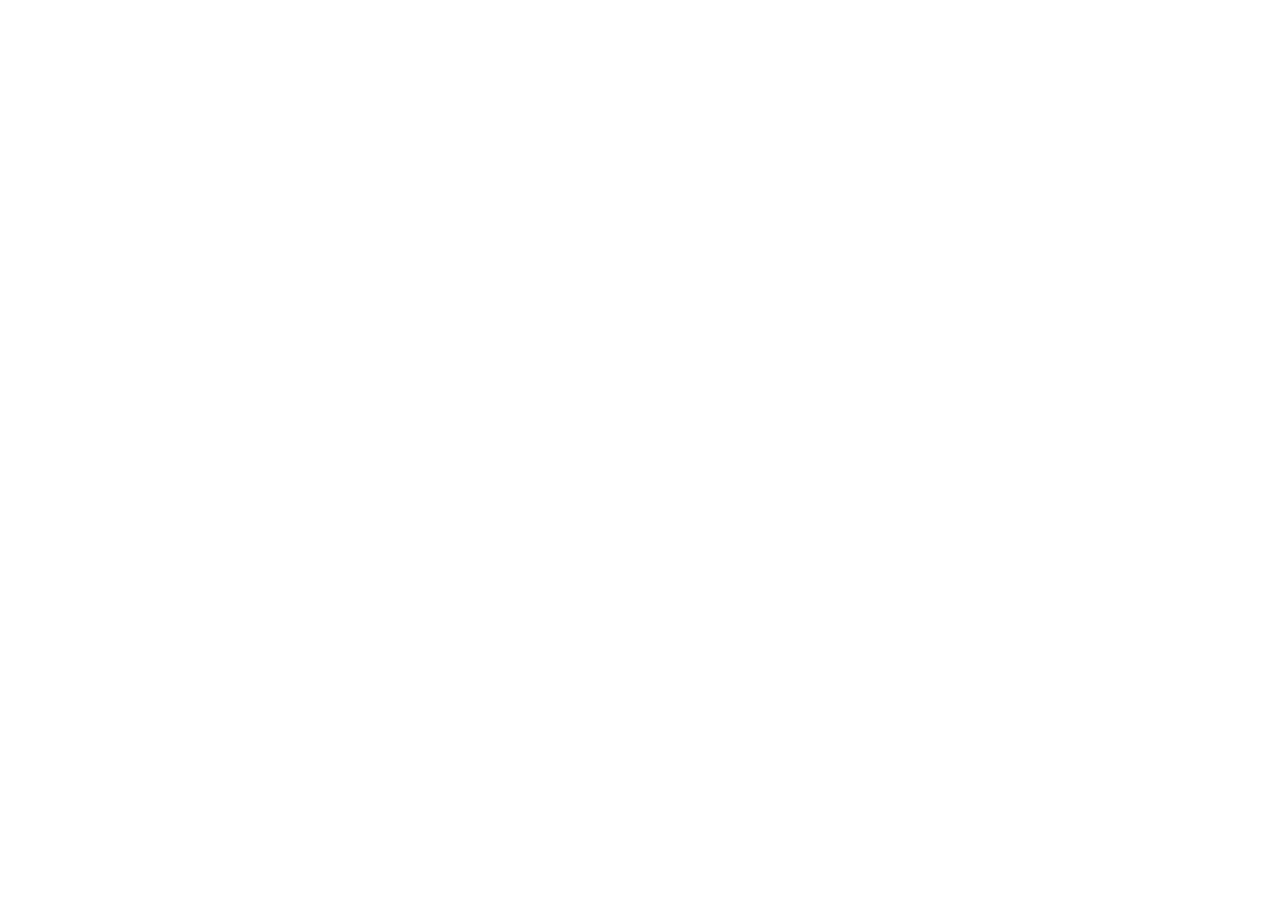
==== About.html @ 23eb8d0d "Add the title for about us" ====
<!DOCTYPE html>
<html lang="en">
<head>
    <meta charset="UTF-8">
    <meta name="viewport" content="width=device-width, initial-scale=1.0">
    <title>About us</title>
</head>
<body>
    
</body>
</html>
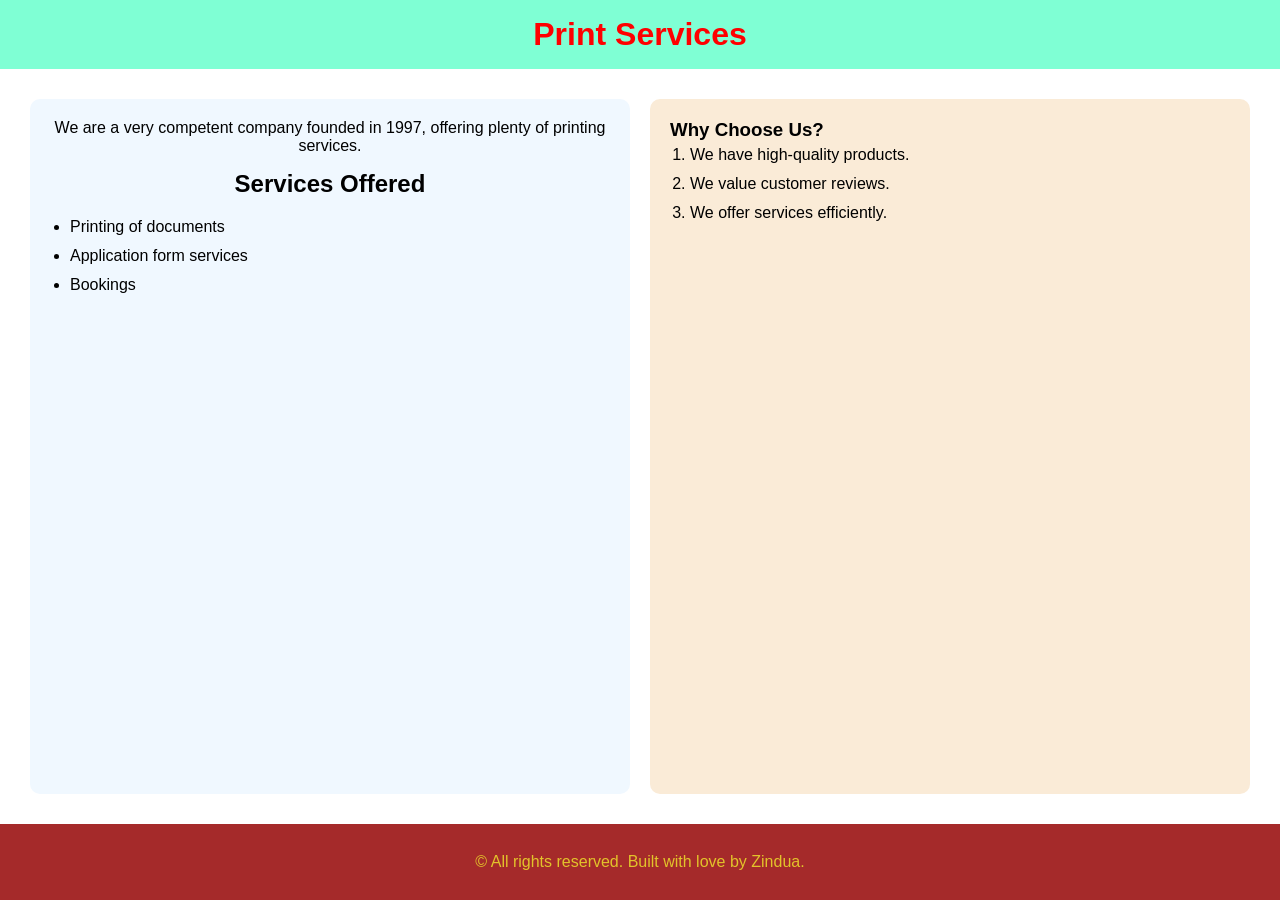
==== commit 691af08c: "Add structure html and style to each separate files" ====
--- a/About.html
+++ b/About.html
@@ -1,11 +1,59 @@
+
 <!DOCTYPE html>
 <html lang="en">
+
 <head>
     <meta charset="UTF-8">
     <meta name="viewport" content="width=device-width, initial-scale=1.0">
-    <title>About us</title>
+    <title>About Us</title>
+    <link rel="stylesheet" href="About.css">
 </head>
+
 <body>
-    
+
+    <header class="header">
+        <h1>Print Services</h1>
+    </header>
+
+    <main>
+
+        <section class="services-section">
+
+            <div class="main-area">
+                <p>
+                    We are a very competent company founded in 1997,
+                    offering plenty of printing services.
+                </p>
+
+                <h2>Services Offered</h2>
+
+                <ul class="Ul">
+                    <li>Printing of documents</li>
+                    <li>Application form services</li>
+                    <li>Bookings</li>
+                </ul>
+
+            </div>
+
+        </section>
+
+        <section class="why-choose-us">
+
+            <h3>Why Choose Us?</h3>
+
+            <ol>
+                <li>We have high-quality products.</li>
+                <li>We value customer reviews.</li>
+                <li>We offer services efficiently.</li>
+            </ol>
+
+        </section>
+
+    </main>
+
+    <footer class="footer">
+        &copy; All rights reserved. Built with love by Zindua.
+    </footer>
+
 </body>
-</html>+</html>
--- a/About.css
+++ b/About.css
@@ -0,0 +1,70 @@
+
+* {
+    padding: 0;
+    margin: 0;
+    font-family: Arial, Helvetica, sans-serif;
+    box-sizing: border-box;
+}
+
+body {
+    min-height: 100vh;
+    display: flex;
+    flex-direction: column;
+}
+
+header {
+    display: flex;
+    justify-content: center;
+    background-color: aquamarine;
+    color: red;
+    padding: 1rem;
+}
+
+main {
+    display: grid;
+    grid-template-areas:
+        "services why";
+    grid-template-columns: 1fr 1fr;
+    gap: 20px;
+    padding: 30px;
+    flex: 1;
+}
+
+.services-section {
+    grid-area: services;
+    padding: 20px;
+    background-color: aliceblue;
+    border-radius: 10px;
+   
+}
+
+.main-area {
+    display: grid;
+    gap: 15px;
+    text-align: center;
+}
+
+.Ul {
+    padding-left: 20px;
+    line-height: 1.8;
+    text-align: left;
+}
+
+.why-choose-us {
+    grid-area: why;
+    padding: 20px;
+    background-color: antiquewhite;
+    border-radius: 10px;
+}
+
+.why-choose-us ol {
+    padding-left: 20px;
+    line-height: 1.8;
+}
+
+.footer {
+    padding: 29px;
+    text-align: center;
+    color: rgb(226, 195, 43);
+    background-color: brown;
+}
